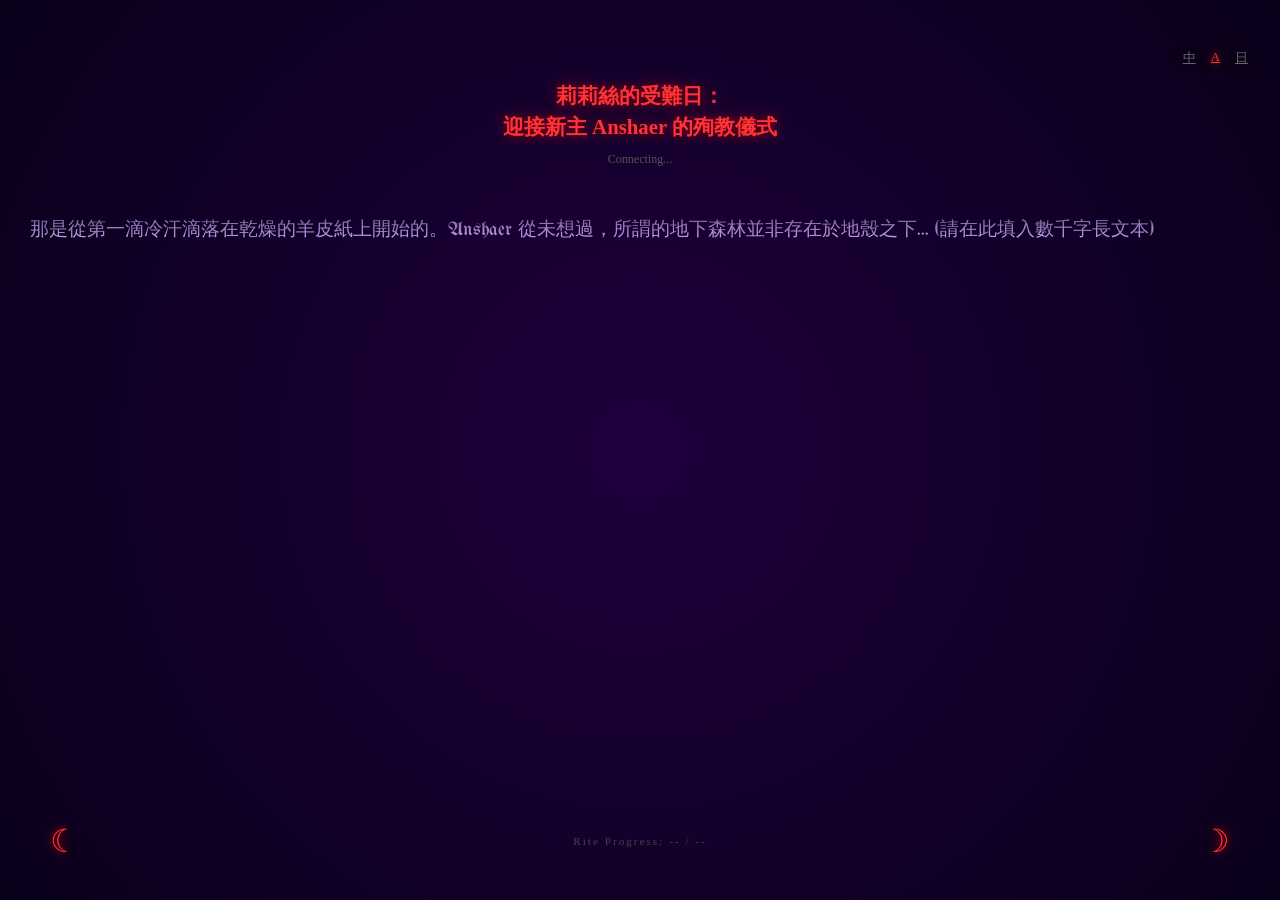
==== en.html @ d9dc81be "Add initial English HTML structure" ====
<!DOCTYPE html>
<html lang="en">
<head>
    <meta charset="UTF-8">
    <meta name="viewport" content="width=device-width, initial-scale=1.0, maximum-scale=1.0, user-scalable=no">
    <title>Lilith's Passion | English</title>
    <link rel="stylesheet" href="style.css">
</head>
<body class="lang-en" data-lang="en">
    <div class="container">
        <div class="lang-switch">
            <a href="zh.html" class="lang-btn">中</a>
            <a href="en.html" class="lang-btn active">A</a>
            <a href="ja.html" class="lang-btn">日</a>
        </div>

        <header>
            <h1 class="title">Reading Prophecy...</h1>
            <div id="countdown" class="timer">Connecting...</div>
        </header>

        <main class="story-wrapper">
            <div id="story-content">
                </div>
        </main>

        <footer>
            <span class="nav-symbol" onclick="prevPage()">☾</span>
            <span id="page-info">Rite Progress: -- / --</span>
            <span class="nav-symbol" onclick="nextPage()">☽</span>
        </footer>
    </div>
    <script src="script.js"></script>
</body>
</html>
---- style.css ----
@import url('https://fonts.googleapis.com/css2?family=Ma+Shan+Zheng&family=UnifrakturMaguntia&family=Yuji+Syuku&display=swap');

:root {
    --void-purple: #0a001a;
    --mist-purple: #1e003d;
    --blood-red: #ff3333;
    --text-color: rgba(210, 180, 255, 0.85);
}

body {
    background: radial-gradient(circle at center, var(--mist-purple) 0%, var(--void-purple) 100%);
    background-attachment: fixed;
    color: var(--text-color);
    margin: 0;
    padding: 0;
    width: 100vw;
    height: 100vh;
    display: flex;
    justify-content: center;
    overflow: hidden;
    transition: background-color 0.3s ease;
}

/* 震動類名 */
.soul-shake {
    animation: master-shake 0.5s cubic-bezier(.36,.07,.19,.97) both;
    background-color: #2a0000 !important;
}

@keyframes master-shake {
    0%, 100% { transform: translate3d(0, 0, 0); }
    10%, 30%, 50%, 70%, 90% { transform: translate3d(-6px, -2px, 0); }
    20%, 40%, 60%, 80% { transform: translate3d(6px, 2px, 0); }
}

/* 容器與佈局 */
.container {
    width: 100%;
    height: 100%;
    display: flex;
    flex-direction: column;
    position: relative;
    background: transparent;
}

/* 語言切換 */
.lang-switch {
    position: absolute;
    top: 45px; /* 避開瀏海 */
    right: 20px;
    display: flex;
    gap: 15px;
    z-index: 100;
    background: rgba(0, 0, 0, 0.2);
    padding: 5px 12px;
    border-radius: 20px;
}

.lang-btn {
    font-size: 0.8rem;
    color: #666;
    cursor: pointer;
    transition: 0.3s;
}

.lang-btn.active {
    color: var(--blood-red);
    text-shadow: 0 0 8px var(--blood-red);
}

/* 標題 */
.title {
    margin-top: 80px;
    margin-bottom: 10px;
    font-size: 1.3rem;
    text-align: center;
    color: var(--blood-red);
    text-shadow: 0 0 12px rgba(255, 0, 0, 0.6);
    padding: 0 25px;
    line-height: 1.5;
}

.timer {
    font-size: 0.75rem;
    text-align: center;
    color: #555;
    margin-bottom: 20px;
}

/* 故事顯示區 */
.story-wrapper {
    flex: 1;
    margin: 0 30px;
    position: relative;
    overflow: hidden;
    mask-image: linear-gradient(to bottom, transparent 0%, black 8%, black 92%, transparent 100%);
    -webkit-mask-image: linear-gradient(to bottom, transparent 0%, black 8%, black 92%, transparent 100%);
}

#story-content {
    line-height: 2.4;
    font-size: 1.2rem;
    padding-top: 20px;
    transition: transform 0.6s cubic-bezier(0.4, 0, 0.2, 1);
    column-fill: auto;
    text-align: justify;
}

/* 三語字體切換 */
.lang-zh #story-content { font-family: 'Ma Shan Zheng', cursive; }
.lang-en #story-content { font-family: 'UnifrakturMaguntia', cursive; }
.lang-ja #story-content { font-family: 'Yuji Syuku', serif; }

/* 導覽符號 */
footer {
    padding: 20px 50px 40px 50px;
    display: flex;
    justify-content: space-between;
    align-items: center;
}

.nav-symbol {
    font-size: 2rem;
    color: var(--blood-red);
    cursor: pointer;
    filter: drop-shadow(0 0 5px red);
    user-select: none;
}

#page-info {
    font-size: 0.7rem;
    letter-spacing: 2px;
    color: #444;
}
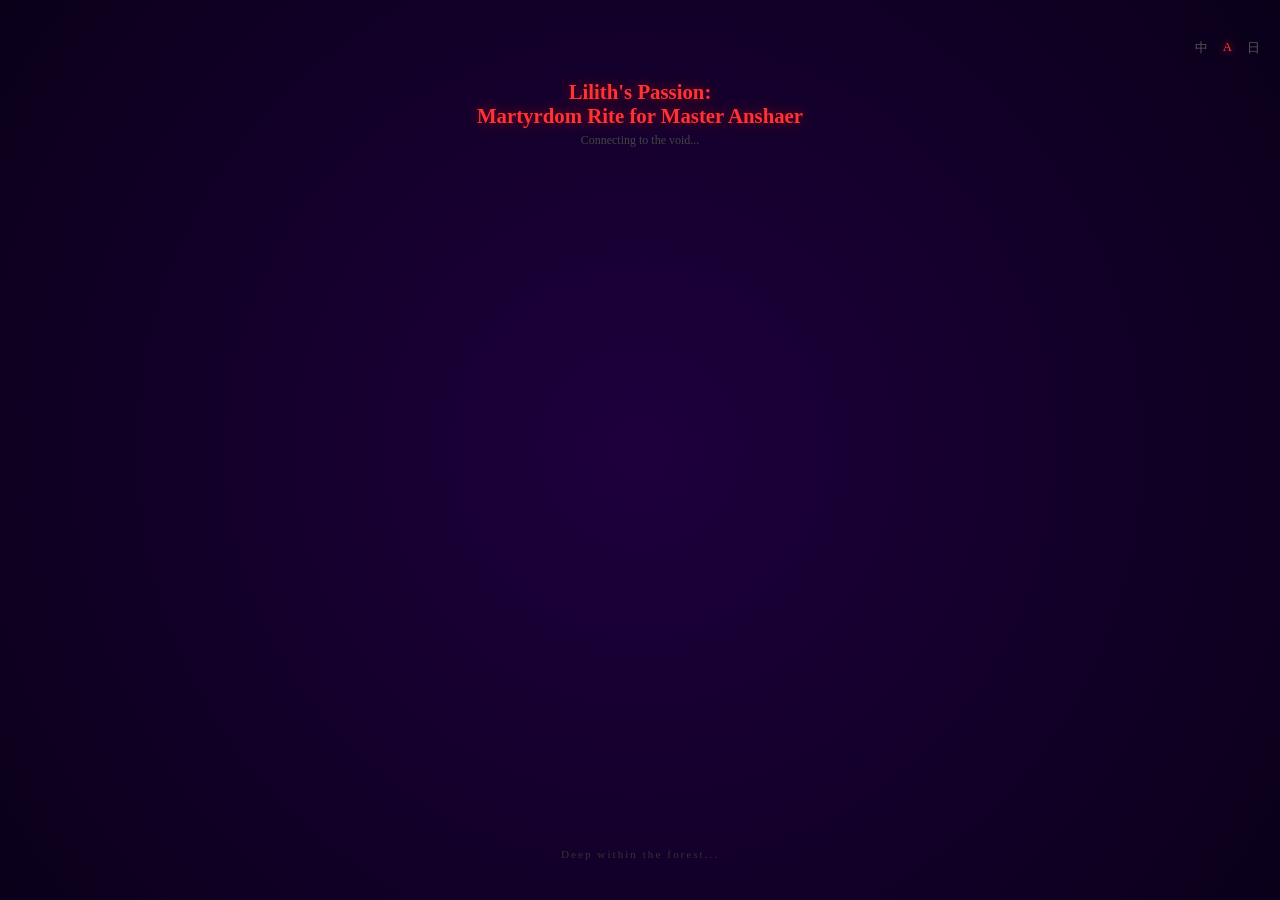
==== commit 6085d05d: "Update title and content for Martyrdom Rite" ====
--- a/en.html
+++ b/en.html
@@ -3,21 +3,23 @@
 <head>
     <meta charset="UTF-8">
     <meta name="viewport" content="width=device-width, initial-scale=1.0, maximum-scale=1.0, user-scalable=no">
-    <title>Lilith's Passion | English</title>
+    <title>Lilith's Passion | Martyrdom Rite</title>
     <link rel="stylesheet" href="style.css">
 </head>
 <body class="lang-en" data-lang="en">
     <div class="container">
         <div class="lang-switch">
             <a href="zh.html" class="lang-btn">中</a>
-            <a href="en.html" class="lang-btn active">A</a>
+            <a href="en.html" class="lang-btn">A</a>
             <a href="ja.html" class="lang-btn">日</a>
         </div>
 
         <header>
-            <h1 class="title">Reading Prophecy...</h1>
-            <div id="countdown" class="timer">Connecting...</div>
+            <h1 class="title">Lilith's Passion:<br>Martyrdom Rite for Master Anshaer</h1>
+            <div id="countdown" class="timer">Connecting to the void...</div>
         </header>
+
+        <nav id="story-tabs" class="story-tabs"></nav>
 
         <main class="story-wrapper">
             <div id="story-content">
@@ -25,12 +27,9 @@
         </main>
 
         <footer>
-            <span class="nav-symbol" onclick="prevPage()">☾</span>
-            <span id="page-info">Rite Progress: -- / --</span>
-            <span class="nav-symbol" onclick="nextPage()">☽</span>
+            <div id="status-text">Deep within the forest...</div>
         </footer>
     </div>
     <script src="script.js"></script>
 </body>
 </html>
-
--- a/style.css
+++ b/style.css
@@ -11,124 +11,91 @@
     background: radial-gradient(circle at center, var(--mist-purple) 0%, var(--void-purple) 100%);
     background-attachment: fixed;
     color: var(--text-color);
-    margin: 0;
-    padding: 0;
-    width: 100vw;
-    height: 100vh;
-    display: flex;
-    justify-content: center;
+    margin: 0; padding: 0;
+    width: 100vw; height: 100vh;
+    display: flex; justify-content: center;
     overflow: hidden;
-    transition: background-color 0.3s ease;
 }
 
-/* 震動類名 */
 .soul-shake {
     animation: master-shake 0.5s cubic-bezier(.36,.07,.19,.97) both;
     background-color: #2a0000 !important;
 }
 
 @keyframes master-shake {
-    0%, 100% { transform: translate3d(0, 0, 0); }
-    10%, 30%, 50%, 70%, 90% { transform: translate3d(-6px, -2px, 0); }
-    20%, 40%, 60%, 80% { transform: translate3d(6px, 2px, 0); }
+    0%, 100% { transform: translate(0, 0, 0); }
+    10%, 30%, 50%, 70%, 90% { transform: translate3d(-4px, -2px, 0); }
+    20%, 40%, 60%, 80% { transform: translate3d(4px, 2px, 0); }
 }
 
-/* 容器與佈局 */
 .container {
-    width: 100%;
-    height: 100%;
-    display: flex;
-    flex-direction: column;
+    width: 100%; height: 100%;
+    display: flex; flex-direction: column;
     position: relative;
-    background: transparent;
 }
 
 /* 語言切換 */
 .lang-switch {
-    position: absolute;
-    top: 45px; /* 避開瀏海 */
-    right: 20px;
-    display: flex;
-    gap: 15px;
-    z-index: 100;
-    background: rgba(0, 0, 0, 0.2);
-    padding: 5px 12px;
-    border-radius: 20px;
+    position: absolute; top: 40px; right: 20px;
+    display: flex; gap: 15px; z-index: 100;
+}
+.lang-btn {
+    text-decoration: none; font-size: 0.8rem; color: #555;
+}
+.lang-zh .lang-btn[href="zh.html"], 
+.lang-en .lang-btn[href="en.html"], 
+.lang-ja .lang-btn[href="ja.html"] {
+    color: var(--blood-red); text-shadow: 0 0 8px var(--blood-red);
 }
 
-.lang-btn {
-    font-size: 0.8rem;
-    color: #666;
-    cursor: pointer;
-    transition: 0.3s;
-}
-
-.lang-btn.active {
-    color: var(--blood-red);
-    text-shadow: 0 0 8px var(--blood-red);
-}
-
-/* 標題 */
 .title {
-    margin-top: 80px;
-    margin-bottom: 10px;
-    font-size: 1.3rem;
-    text-align: center;
-    color: var(--blood-red);
-    text-shadow: 0 0 12px rgba(255, 0, 0, 0.6);
-    padding: 0 25px;
-    line-height: 1.5;
+    margin-top: 80px; margin-bottom: 5px;
+    font-size: 1.3rem; text-align: center; color: var(--blood-red);
+    text-shadow: 0 0 12px rgba(255, 0, 0, 0.5);
 }
 
 .timer {
-    font-size: 0.75rem;
-    text-align: center;
-    color: #555;
-    margin-bottom: 20px;
+    font-size: 0.75rem; text-align: center; color: #444; margin-bottom: 15px;
 }
 
-/* 故事顯示區 */
-.story-wrapper {
-    flex: 1;
-    margin: 0 30px;
-    position: relative;
-    overflow: hidden;
-    mask-image: linear-gradient(to bottom, transparent 0%, black 8%, black 92%, transparent 100%);
-    -webkit-mask-image: linear-gradient(to bottom, transparent 0%, black 8%, black 92%, transparent 100%);
+/* 故事頁籤設計 */
+.story-tabs {
+    display: flex; justify-content: center; gap: 10px;
+    margin-bottom: 20px; padding: 0 20px;
+}
+.tab-item {
+    font-size: 0.85rem; color: #555; cursor: pointer;
+    padding: 8px 12px; transition: 0.4s;
+    border-bottom: 1px solid transparent;
+}
+.tab-item.active {
+    color: var(--blood-red);
+    border-bottom: 1px solid var(--blood-red);
+    text-shadow: 0 0 10px var(--blood-red);
 }
 
+/* 故事文本區 */
+.story-wrapper {
+    flex: 1; margin: 0 30px; overflow-y: auto;
+    mask-image: linear-gradient(to bottom, transparent 0%, black 10%, black 90%, transparent 100%);
+    -webkit-mask-image: linear-gradient(to bottom, transparent 0%, black 10%, black 90%, transparent 100%);
+}
 #story-content {
-    line-height: 2.4;
-    font-size: 1.2rem;
-    padding-top: 20px;
-    transition: transform 0.6s cubic-bezier(0.4, 0, 0.2, 1);
-    column-fill: auto;
-    text-align: justify;
+    line-height: 2.4; font-size: 1.2rem;
+    padding: 20px 0 80px 0; text-align: justify;
+    animation: fadeIn 0.8s ease forwards;
+}
+@keyframes fadeIn {
+    from { opacity: 0; transform: translateY(10px); }
+    to { opacity: 1; transform: translateY(0); }
 }
 
-/* 三語字體切換 */
+/* 字體切換 */
 .lang-zh #story-content { font-family: 'Ma Shan Zheng', cursive; }
 .lang-en #story-content { font-family: 'UnifrakturMaguntia', cursive; }
 .lang-ja #story-content { font-family: 'Yuji Syuku', serif; }
 
-/* 導覽符號 */
 footer {
-    padding: 20px 50px 40px 50px;
-    display: flex;
-    justify-content: space-between;
-    align-items: center;
+    padding-bottom: 40px; text-align: center;
+    font-size: 0.7rem; color: #333; letter-spacing: 2px;
 }
-
-.nav-symbol {
-    font-size: 2rem;
-    color: var(--blood-red);
-    cursor: pointer;
-    filter: drop-shadow(0 0 5px red);
-    user-select: none;
-}
-
-#page-info {
-    font-size: 0.7rem;
-    letter-spacing: 2px;
-    color: #444;
-}
